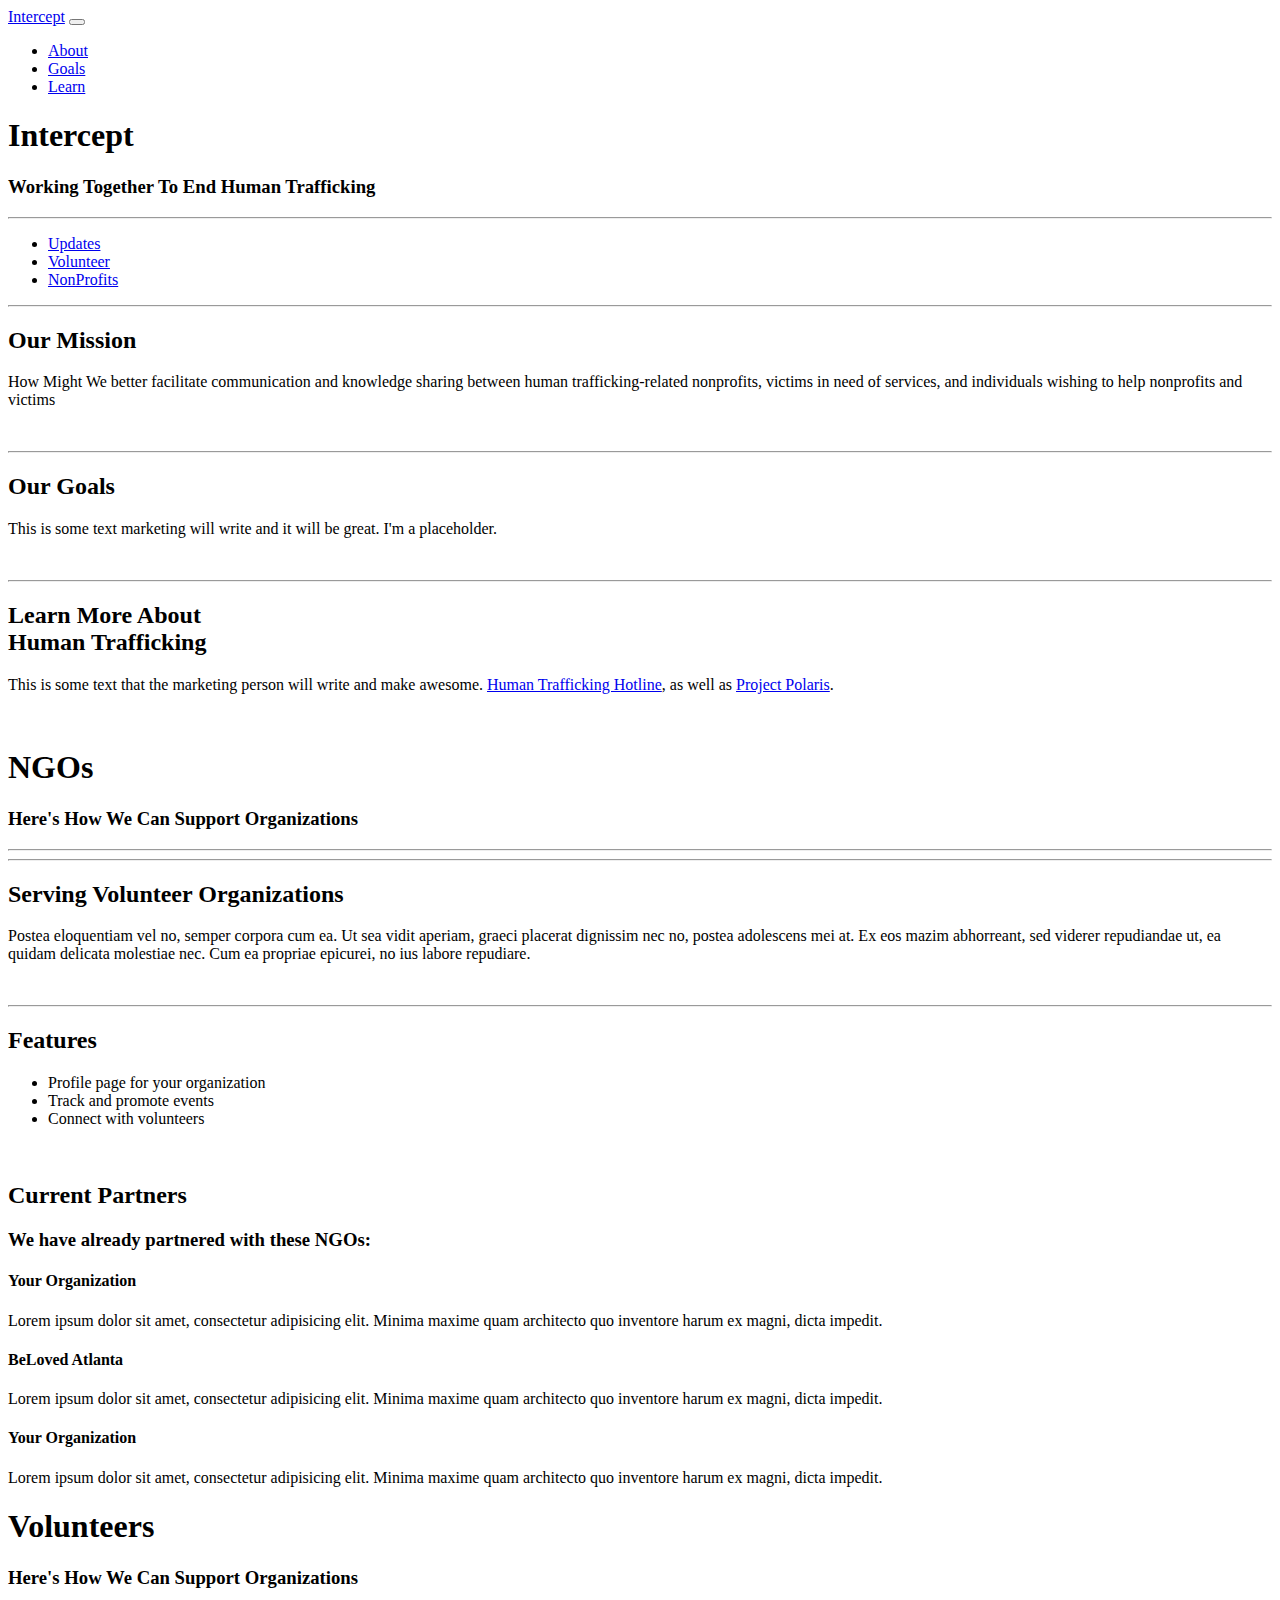
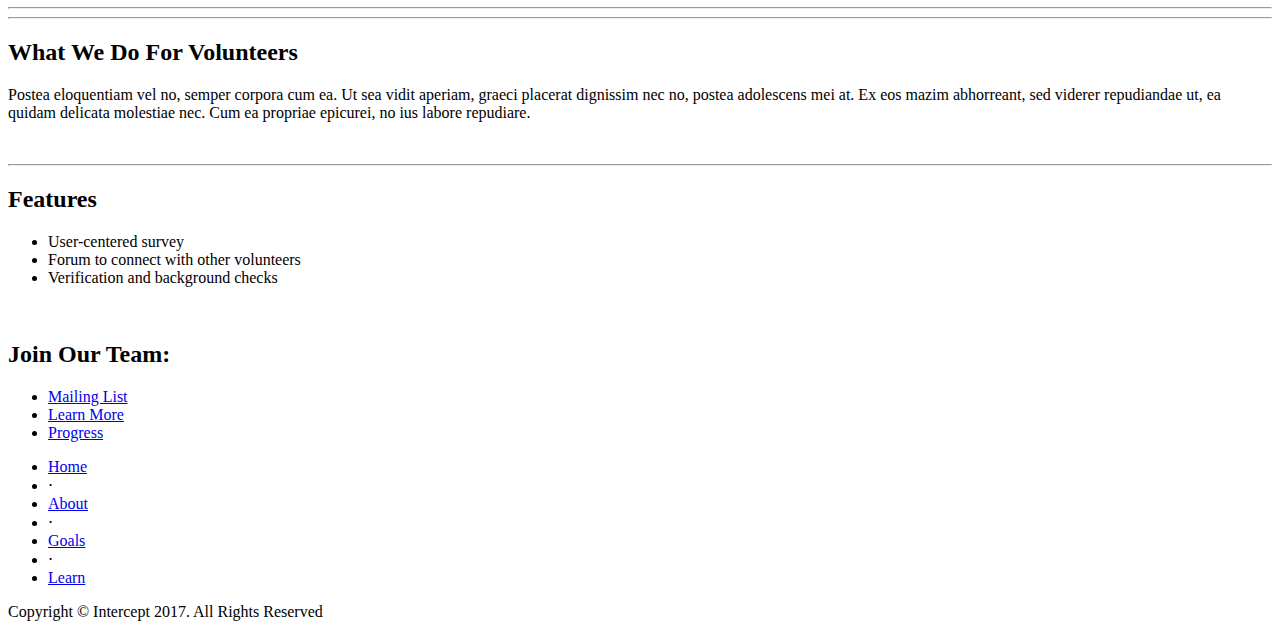
==== public/index.html @ 3136774d "streamlined into single page" ====
<!DOCTYPE html>
<html lang="en">

  <head>

    <meta charset="utf-8">
    <meta name="viewport" content="width=device-width, initial-scale=1, shrink-to-fit=no">
    <meta name="description" content="">
    <meta name="author" content="">

    <title>Intercept</title>

    <!-- Bootstrap core CSS -->
    <link href="vendor/bootstrap/css/bootstrap.min.css" rel="stylesheet">

    <!-- Custom fonts for this template -->
    <link href="vendor/font-awesome/css/font-awesome.min.css" rel="stylesheet" type="text/css">
    <link href="https://fonts.googleapis.com/css?family=Lato:300,400,700,300italic,400italic,700italic" rel="stylesheet" type="text/css">

    <!-- Custom styles for this template -->
    <link href="css/landing-page.css" rel="stylesheet">

  </head>

  <body>

    <!-- Navigation -->
    <nav class="navbar navbar-expand-lg navbar-light bg-light fixed-top">
      <div class="container">
        <a class="navbar-brand" href="#">Intercept</a>
        <button class="navbar-toggler" type="button" data-toggle="collapse" data-target="#navbarResponsive" aria-controls="navbarResponsive" aria-expanded="false" aria-label="Toggle navigation">
          <span class="navbar-toggler-icon"></span>
        </button>
        <div class="collapse navbar-collapse" id="navbarResponsive">
          <ul class="navbar-nav ml-auto">
            <li class="nav-item">
              <a class="nav-link" href="#mission">About</a>
            </li>
            <li class="nav-item">
              <a class="nav-link" href="#goals">Goals</a>
            </li>
            <li class="nav-item">
              <a class="nav-link" href="#learn">Learn</a>
            </li>
          </ul>
        </div>
      </div>
    </nav>

    <!-- Header -->
    <header class="intro-header">
      <div class="container">
        <div class="intro-message">
          <h1>Intercept</h1>
          <h3>Working Together To End Human Trafficking</h3>
          <hr class="intro-divider">
          <ul class="list-inline intro-social-buttons">
            <li class="list-inline-item">
              <a href="#" class="btn btn-secondary btn-lg">
                <i class="fa fa-info-circle fa-fw"></i>
                <span class="network-name">Updates</span>
              </a>
            </li>
            <li class="list-inline-item">
              <a href="#" class="btn btn-secondary btn-lg">
                <i class="fa fa-users fa-fw"></i>
                <span class="network-name">Volunteer</span>
              </a>
            </li>
            <li class="list-inline-item">
              <a href="#" class="btn btn-secondary btn-lg">
                <i class="fa fa-cogs fa-fw"></i>
                <span class="network-name">NonProfits</span>
              </a>
            </li>
          </ul>
        </div>
      </div>
    </header>

    <!-- Page Content -->
    <a id="mission">
    <section class="content-section-a">
    </a>
      <div class="container">

        <div class="row">
          <div class="col-lg-5 ml-auto">
            <hr class="section-heading-spacer">
            <div class="clearfix"></div>
            <h2 class="section-heading">Our Mission</h2>
            <p class="lead">How Might We better facilitate communication and knowledge sharing between human trafficking-related nonprofits, victims in need of services, and individuals wishing to help nonprofits and victims</p>
          </div>
          <div class="col-lg-5 mr-auto">
            <img class="img-fluid" src="img/comfort.jpeg" alt="">
          </div>
        </div>

      </div>
      <!-- /.container -->
    </section>
<a id="goals">
    <section class="content-section-b">
</a>
      <div class="container">

        <div class="row">
          <div class="col-lg-5 mr-auto order-lg-2">
            <hr class="section-heading-spacer">
            <div class="clearfix"></div>
            <h2 class="section-heading">Our Goals</h2>
            <p class="lead">This is some text marketing will write and it will be great. I'm a placeholder.</p>
          </div>
          <div class="col-lg-5 ml-auto order-lg-1">
            <img class="img-fluid" src="img/goals.jpeg" alt="">
          </div>
        </div>

      </div>
      <!-- /.container -->

    </section>
    <!-- /.content-section-b -->
<a id="learn">
  <section class="content-section-a">
</a>
<div class="container">

  <div class="row">
    <div class="col-lg-5 ml-auto">
      <hr class="section-heading-spacer">
      <div class="clearfix"></div>
      <h2 class="section-heading">Learn More About<br>Human Trafficking</h2>
      <p class="lead">This is some text that the marketing person will write and make awesome.
        <a target="_blank" href="https://humantraffickinghotline.org/">Human Trafficking Hotline</a>, as well as
        <a target="_blank" href="https://polarisproject.org/human-trafficking">Project Polaris</a>.</p>
    </div>
    <div class="col-lg-5 mr-auto ">
      <img class="img-fluid" src="img/candle.jpeg" alt="">
    </div>
  </div>

</div>
<!-- /.container -->

</section>

<!-- NGO header -->
<header class="intro-header">
  <div class="container">
    <div class="intro-message">
      <h1>NGOs</h1>
      <h3>Here's How We Can Support Organizations</h3>
      <hr class="intro-divider">
    </div>
  </div>
</header>

<!-- mission -->
<section class="content-section-a">
  <div class="container">
    <div class="row">
      <div class="col-lg-5 ml-auto">
        <hr class="section-heading-spacer">
        <div class="clearfix"></div>
        <h2 class="section-heading">Serving Volunteer Organizations</h2>
        <p class="lead">Postea eloquentiam vel no, semper corpora cum ea. Ut sea vidit aperiam, graeci placerat dignissim nec no, postea adolescens mei at. Ex eos mazim abhorreant, sed viderer repudiandae ut, ea quidam delicata molestiae nec. Cum ea propriae epicurei, no ius labore repudiare.</p>
      </div>
      <div class="col-lg-5 mr-auto">
        <img class="img-fluid" src="img/comfort.jpeg" alt="">
      </div>
    </div>
  </div>
  <!-- /.container -->
</section>

<!-- what we will provide -->
<section class="content-section-b">

  <div class="container">

    <div class="row">
      <div class="col-lg-5 mr-auto order-lg-2">
        <hr class="section-heading-spacer">
        <div class="clearfix"></div>
        <h2 class="section-heading">Features</h2>
        <p class="lead"><ul>
          <li>Profile page for your organization</li>
          <li>Track and promote events</li>
          <li>Connect with volunteers</li>
        </ul></p>
      </div>
      <div class="col-lg-5 ml-auto order-lg-1">
        <img class="img-fluid" src="img/goals.jpeg" alt="">
      </div>
    </div>

  </div>
  <!-- /.container -->

</section>

<!-- ngos -->
<section id="partners">
  <div class="container">
    <div class="row">
      <div class="col-lg-12 text-center">
        <h2 class="section-heading text-uppercase">Current Partners</h2>
        <h3 class="section-subheading text-muted">We have already partnered with these NGOs:</h3>
      </div>
    </div>
    <div class="row text-center">
      <div class="col-md-4">
        <span class="fa-stack fa-4x">
          <i class="fa fa-circle fa-stack-2x text-primary"></i>
          <!-- <i class="fa fa-shopping-cart fa-stack-1x fa-inverse"></i> -->
        </span>
        <h4 class="service-heading">Your Organization</h4>
        <p class="text-muted">Lorem ipsum dolor sit amet, consectetur adipisicing elit. Minima maxime quam architecto quo inventore harum ex magni, dicta impedit.</p>
      </div>
      <div class="col-md-4">
        <span class="fa-stack fa-4x">
          <i class="fa fa-circle fa-stack-2x text-primary"></i>
          <!-- <i class="fa fa-laptop fa-stack-1x fa-inverse"></i> -->
        </span>
        <h4 class="service-heading">BeLoved Atlanta</h4>
        <p class="text-muted">Lorem ipsum dolor sit amet, consectetur adipisicing elit. Minima maxime quam architecto quo inventore harum ex magni, dicta impedit.</p>
      </div>
      <div class="col-md-4">
        <span class="fa-stack fa-4x">
          <i class="fa fa-circle fa-stack-2x text-primary"></i>
          <!-- <i class="fa fa-lock fa-stack-1x fa-inverse"></i> -->
        </span>
        <h4 class="service-heading">Your Organization</h4>
        <p class="text-muted">Lorem ipsum dolor sit amet, consectetur adipisicing elit. Minima maxime quam architecto quo inventore harum ex magni, dicta impedit.</p>
      </div>

    </div>
  </div>
</section>

<!-- volunteer header -->
<header class="intro-header">
  <div class="container">
    <div class="intro-message">
      <h1>Volunteers</h1>
      <h3>Here's How We Can Support Organizations</h3>
      <hr class="intro-divider">
    </div>
  </div>
</header>

<!-- volunteer blurbs -->
<section class="content-section-a">
  <div class="container">
    <div class="row">
      <div class="col-lg-5 ml-auto">
        <hr class="section-heading-spacer">
        <div class="clearfix"></div>
        <h2 class="section-heading">What We Do For Volunteers</h2>
        <p class="lead">Postea eloquentiam vel no, semper corpora cum ea. Ut sea vidit aperiam, graeci placerat dignissim nec no, postea adolescens mei at. Ex eos mazim abhorreant, sed viderer repudiandae ut, ea quidam delicata molestiae nec. Cum ea propriae epicurei, no ius labore repudiare.</p>
      </div>
      <div class="col-lg-5 mr-auto">
        <img class="img-fluid" src="img/comfort.jpeg" alt="">
      </div>
    </div>

  </div>
  <!-- /.container -->
</section>

<!-- what we will provide -->
<section class="content-section-b">

  <div class="container">

    <div class="row">
      <div class="col-lg-5 mr-auto order-lg-2">
        <hr class="section-heading-spacer">
        <div class="clearfix"></div>
        <h2 class="section-heading">Features</h2>
        <p class="lead"><ul>
          <li>User-centered survey</li>
          <li>Forum to connect with other volunteers</li>
          <li>Verification and background checks</li>
        </ul></p>
      </div>
      <div class="col-lg-5 ml-auto order-lg-1">
        <img class="img-fluid" src="img/goals.jpeg" alt="">
      </div>
    </div>

  </div>
  <!-- /.container -->

</section>

    <!-- last banner -->

<aside class="banner">
<div class="container">
<div class="row">
  <div class="col-lg-6 my-auto">
    <h2>Join Our Team:</h2>
  </div>
  <div class="col-lg-6 my-auto">
    <ul class="list-inline banner-social-buttons">
      <li class="list-inline-item">
        <a href="#" class="btn btn-secondary btn-lg">
          <i class="fa fa-envelope-open fa-fw"></i>
          <span class="network-name">Mailing List</span>
        </a>
      </li>
      <li class="list-inline-item">
        <a href="#" class="btn btn-secondary btn-lg">
          <i class="fa fa-info-circle fa-fw"></i>
          <span class="network-name">Learn More</span>
        </a>
      </li>
      <li class="list-inline-item">
        <a href="#" class="btn btn-secondary btn-lg">
          <i class="fa fa-tasks fa-fw"></i>
          <span class="network-name">Progress</span>
        </a>
      </li>
    </ul>
  </div>
  </div>
</div>
      <!-- /.container -->
</aside>
    <!-- /.banner -->

<!-- Footer -->
<footer>
  <div class="container">
    <ul class="list-inline">
      <li class="list-inline-item">
        <a href="#">Home</a>
      </li>
      <li class="footer-menu-divider list-inline-item">&sdot;</li>
      <li class="list-inline-item">
        <a href="#mission">About</a>
      </li>
      <li class="footer-menu-divider list-inline-item">&sdot;</li>
      <li class="list-inline-item">
        <a href="#goals">Goals</a>
      </li>
      <li class="footer-menu-divider list-inline-item">&sdot;</li>
      <li class="list-inline-item">
        <a href="#learn">Learn</a>
      </li>
    </ul>
    <p class="copyright text-muted small">Copyright &copy; Intercept 2017. All Rights Reserved</p>
  </div>
</footer>

<!-- Bootstrap core JavaScript -->
<script src="vendor/jquery/jquery.min.js"></script>
<script src="vendor/bootstrap/js/bootstrap.bundle.min.js"></script>

  </body>

</html>
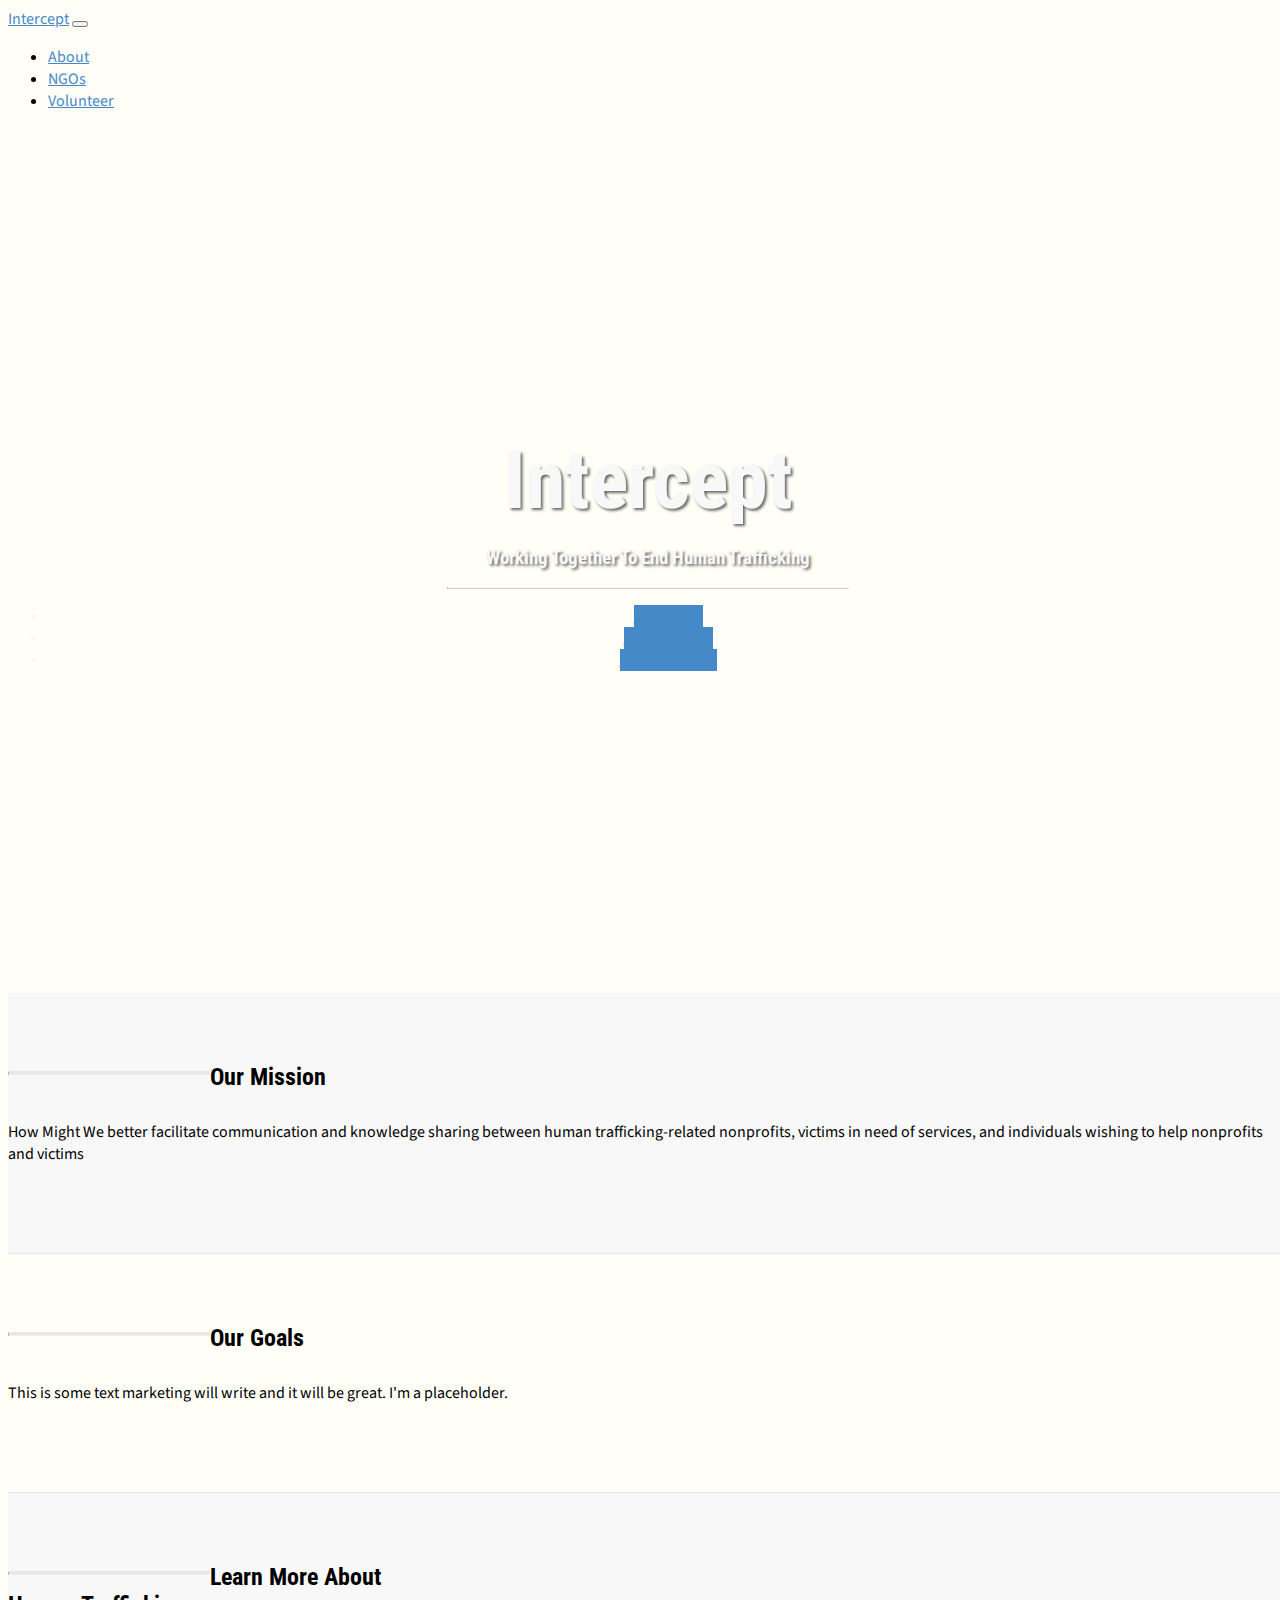
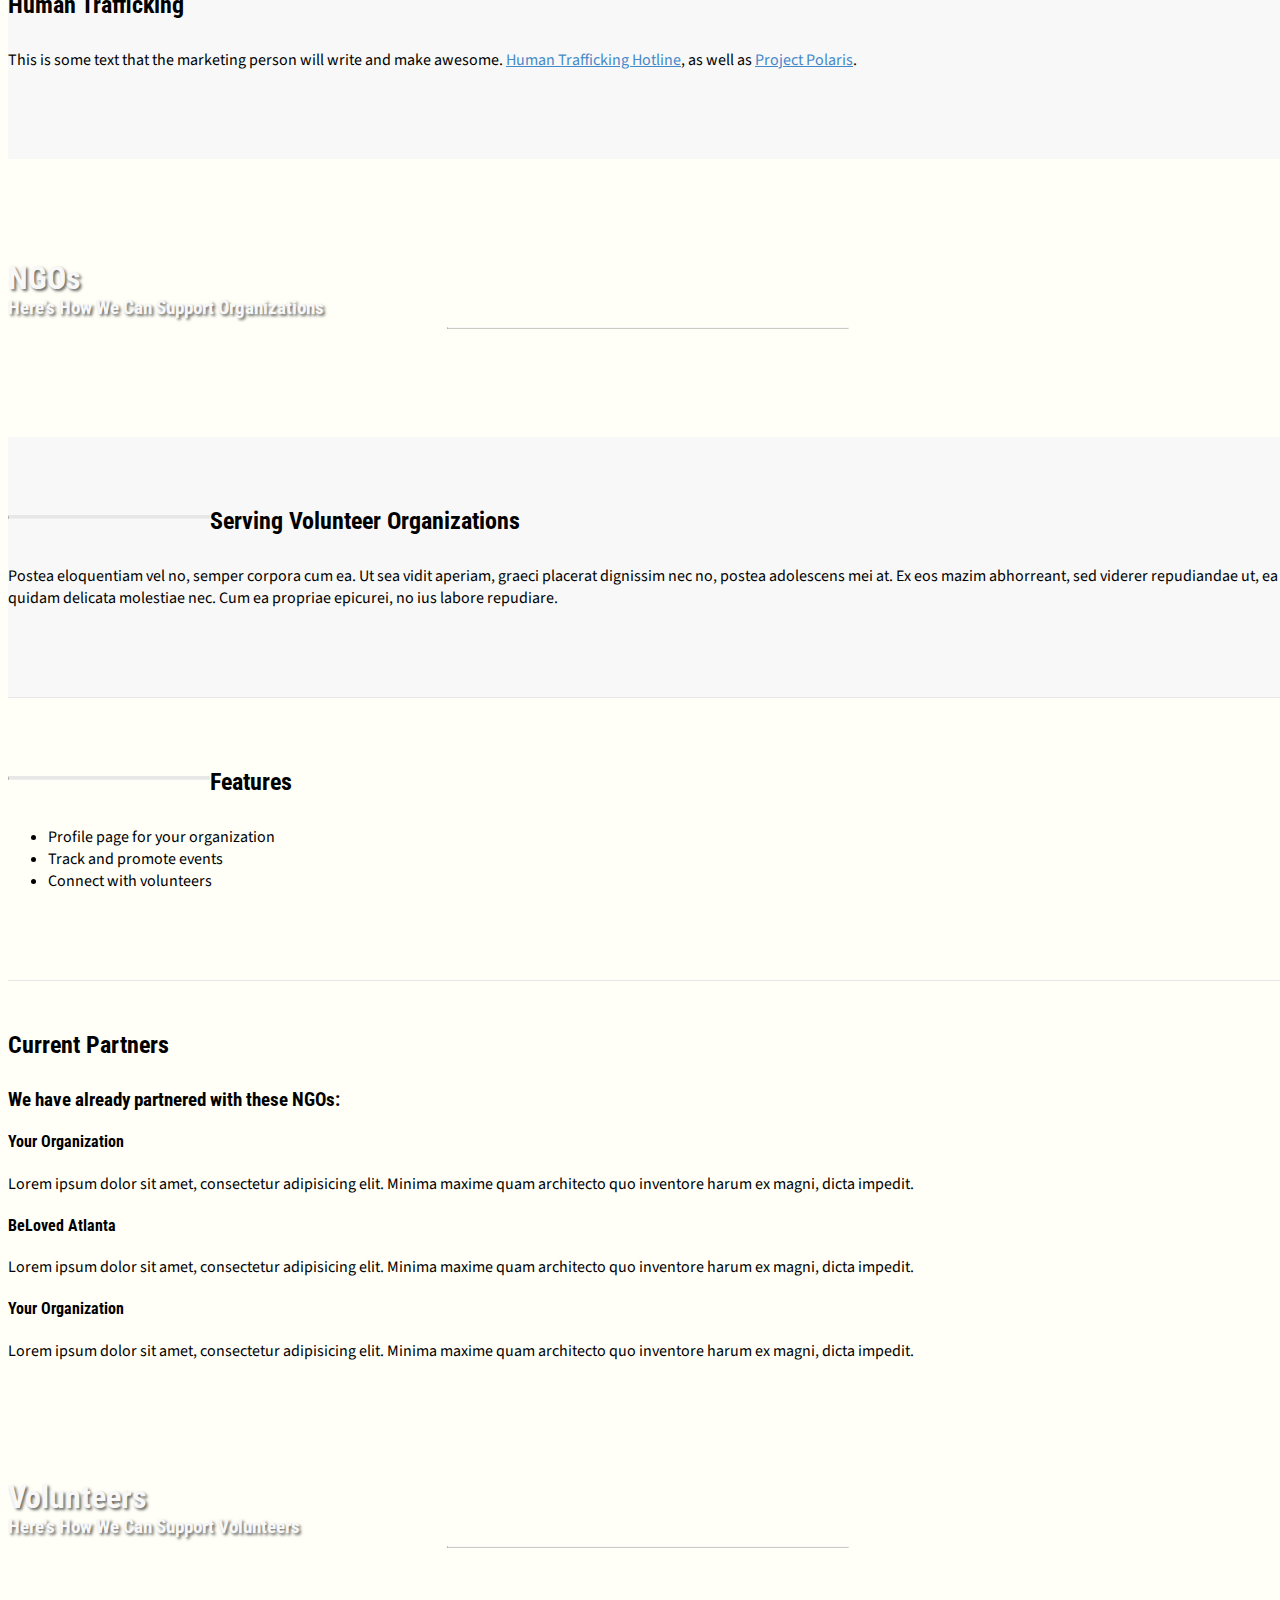
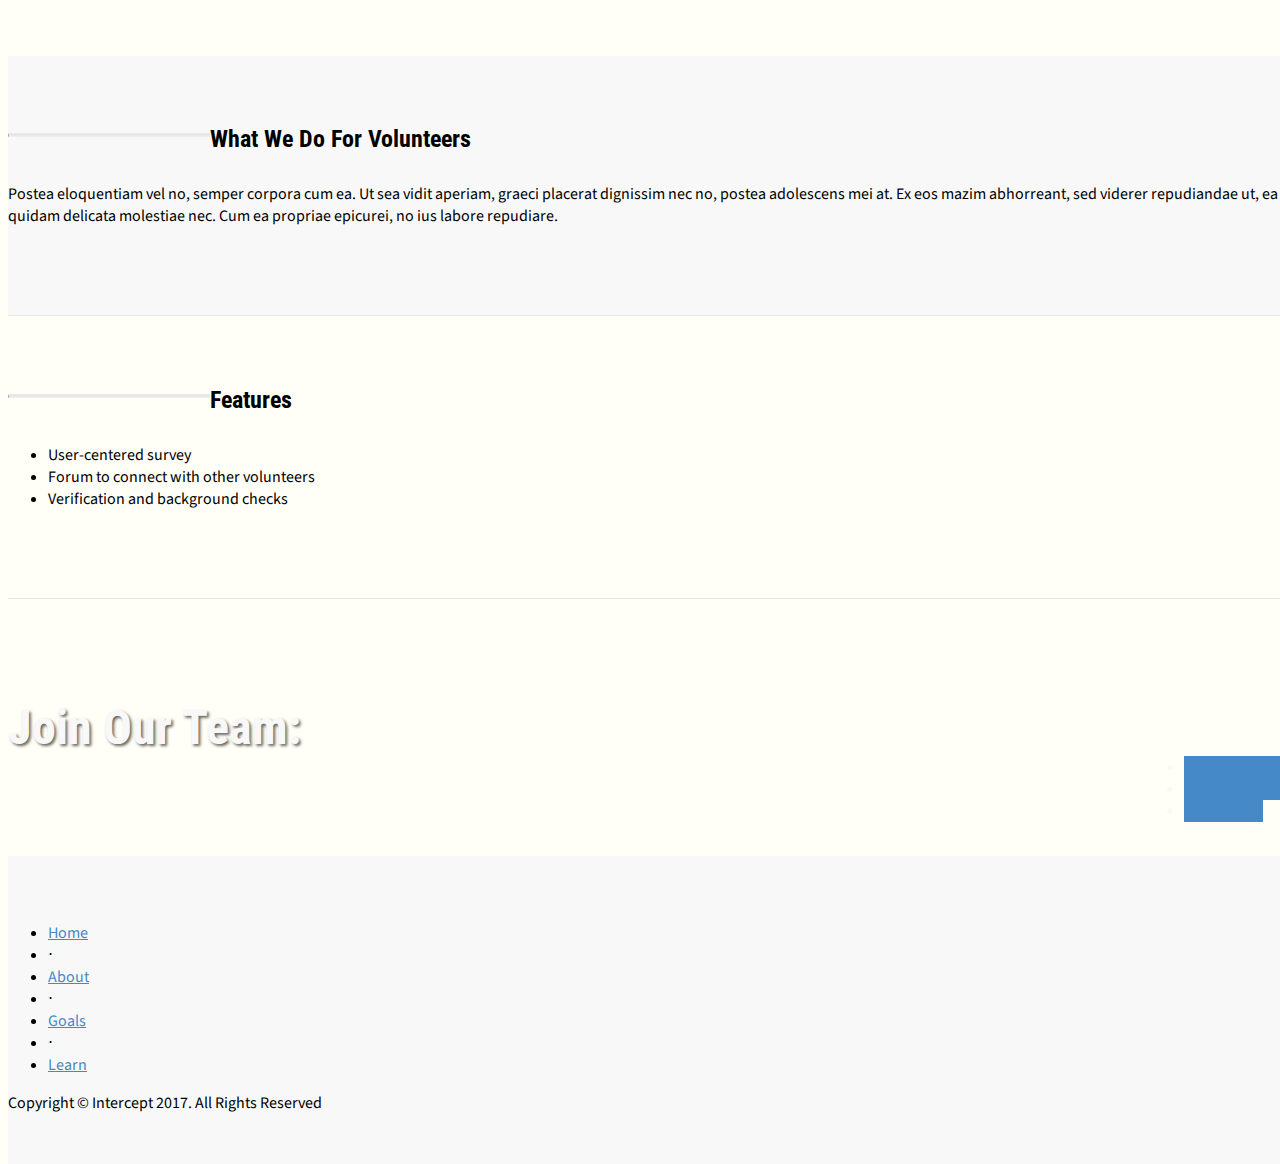
==== commit 189ded14: "updated colors" ====
--- a/public/index.html
+++ b/public/index.html
@@ -16,6 +16,7 @@
     <!-- Custom fonts for this template -->
     <link href="vendor/font-awesome/css/font-awesome.min.css" rel="stylesheet" type="text/css">
     <link href="https://fonts.googleapis.com/css?family=Lato:300,400,700,300italic,400italic,700italic" rel="stylesheet" type="text/css">
+    <link href="https://fonts.googleapis.com/css?family=Roboto+Condensed|Source+Sans+Pro" rel="stylesheet">
 
     <!-- Custom styles for this template -->
     <link href="css/landing-page.css" rel="stylesheet">
@@ -37,10 +38,10 @@
               <a class="nav-link" href="#mission">About</a>
             </li>
             <li class="nav-item">
-              <a class="nav-link" href="#goals">Goals</a>
+              <a class="nav-link" href="#goals">NGOs</a>
             </li>
             <li class="nav-item">
-              <a class="nav-link" href="#learn">Learn</a>
+              <a class="nav-link" href="#learn">Volunteer</a>
             </li>
           </ul>
         </div>
@@ -146,9 +147,9 @@
 </section>
 
 <!-- NGO header -->
-<header class="intro-header">
-  <div class="container">
-    <div class="intro-message">
+<header class="divider-ngo">
+  <div class="container">
+    <div class="divider-message">
       <h1>NGOs</h1>
       <h3>Here's How We Can Support Organizations</h3>
       <hr class="intro-divider">
@@ -240,15 +241,16 @@
 </section>
 
 <!-- volunteer header -->
-<header class="intro-header">
-  <div class="container">
-    <div class="intro-message">
+<header class="divider-volunteer">
+  <div class="container">
+    <div class="divider-message">
       <h1>Volunteers</h1>
-      <h3>Here's How We Can Support Organizations</h3>
+      <h3>Here's How We Can Support Volunteers</h3>
       <hr class="intro-divider">
     </div>
   </div>
 </header>
+
 
 <!-- volunteer blurbs -->
 <section class="content-section-a">
--- a/public/css/landing-page.css
+++ b/public/css/landing-page.css
@@ -0,0 +1,193 @@
+/*!
+ * Start Bootstrap - Landing Page (https://startbootstrap.com/template-overviews/landing-page)
+ * Copyright 2013-2017 Start Bootstrap
+ * Licensed under MIT (https://github.com/BlackrockDigital/startbootstrap-landing-page/blob/master/LICENSE)
+ */
+
+body, html {
+  width: 100%;
+  height: 100%;
+  background: #FFFFF8;
+  font-family: 'Source Sans Pro', sans-serif;
+}
+
+h1, h2, h3, h4, h5, h6 {
+  font-family: 'Roboto Condensed', sans-serif;
+  font-weight: 700;
+}
+
+.intro-header {
+  padding-top: 50px;
+  padding-bottom: 50px;
+  text-align: center;
+  color: #f8f8f8;
+  background: url(../img/hand.jpg) no-repeat center center;
+  background-size: cover;
+}
+
+.intro-message {
+  position: relative;
+  padding-top: 20%;
+  padding-bottom: 20%;
+}
+
+.intro-message>h1 {
+  margin: 0;
+  text-shadow: 2px 2px 3px rgba(0, 0, 0, 0.6);
+  font-size: 5em;
+
+}
+
+.intro-divider {
+  width: 400px;
+  border-top: 1px solid #f8f8f8;
+  border-bottom: 1px solid rgba(0, 0, 0, 0.2);
+}
+
+.intro-message>h3 {
+  text-shadow: 2px 2px 3px rgba(0, 0, 0, 0.6);
+}
+
+.intro-social-buttons i {
+  font-size: 80%;
+}
+
+.btn-lg{
+  background-color: #4589C8;
+}
+
+a{
+  color: #4589C8;
+}
+
+
+@media(max-width:767px) {
+  .intro-message {
+    padding-bottom: 15%;
+  }
+  .intro-message>h1 {
+    font-size: 3em;
+  }
+  ul.intro-social-buttons>li {
+    display: block;
+    margin-bottom: 20px;
+    padding: 0;
+  }
+  ul.intro-social-buttons>li:last-child {
+    margin-bottom: 0;
+  }
+  .intro-divider {
+    width: 100%;
+  }
+}
+
+.network-name {
+  text-transform: uppercase;
+  font-size: 14px;
+  font-weight: 400;
+  letter-spacing: 2px;
+}
+
+.content-section-a {
+  padding: 50px 0;
+  background-color: #f8f8f8;
+}
+
+.content-section-b {
+  padding: 50px 0;
+  border-top: 1px solid #e7e7e7;
+  border-bottom: 1px solid #e7e7e7;
+}
+
+.section-heading {
+  margin-bottom: 30px;
+}
+
+.section-heading-spacer {
+  float: left;
+  width: 200px;
+  border-top: 3px solid #e7e7e7;
+}
+
+.banner {
+  padding: 100px 0;
+  color: #f8f8f8;
+  background: url(../img/work.jpg) no-repeat center center;
+  background-size: cover;
+}
+
+.banner h2 {
+  margin: 0;
+  text-shadow: 2px 2px 3px rgba(0, 0, 0, 0.6);
+  font-size: 3em;
+}
+
+.banner ul {
+  margin-bottom: 0;
+}
+
+.banner-social-buttons {
+  float: right;
+  margin-top: 0;
+}
+
+@media(max-width:1199px) {
+  ul.banner-social-buttons {
+    float: left;
+    margin-top: 15px;
+  }
+}
+
+@media(max-width:767px) {
+  .banner h2 {
+    margin: 0;
+    text-shadow: 2px 2px 3px rgba(0, 0, 0, 0.6);
+    font-size: 3em;
+  }
+  ul.banner-social-buttons>li {
+    display: block;
+    margin-bottom: 20px;
+    padding: 0;
+  }
+  ul.banner-social-buttons>li:last-child {
+    margin-bottom: 0;
+  }
+}
+
+.divider-ngo {
+  padding: 100px 0;
+  color: #f8f8f8;
+  background: url(../img/ngo.jpeg) no-repeat center center;
+  background-size: cover;
+}
+
+.divider-volunteer {
+  padding: 100px 0;
+  color: #f8f8f8;
+  background: url(../img/volunteer.jpg) no-repeat center center;
+  background-size: cover;
+}
+
+h1, .divider-ngo h3, .divider-volunteer h3 {
+  margin: 0;
+  text-shadow: 2px 2px 3px rgba(0, 0, 0, 0.6);
+}
+
+.divider h1 {
+  margin: 0;
+  text-shadow: 2px 2px 3px rgba(0, 0, 0, 0.6);
+  font-size: 3em;
+}
+
+footer {
+  padding: 50px 0;
+  background-color: #f8f8f8;
+}
+
+p.copyright {
+  margin: 15px 0 0;
+}
+
+#partners{
+  margin-top: 50px;
+}
